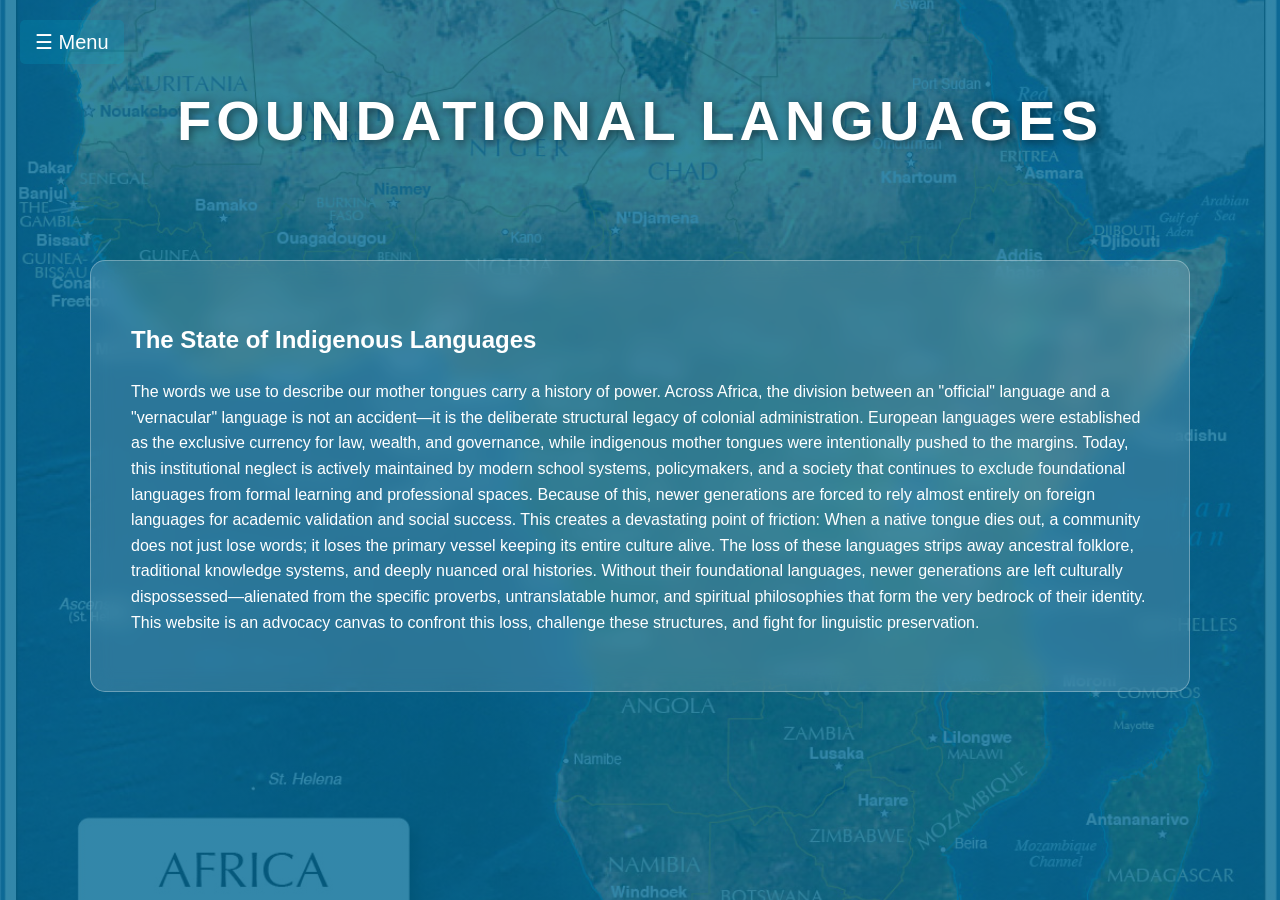
==== index.html @ bee20b6f "hello" ====
<!DOCTYPE html>
<html lang="en">
<head>
    <meta charset="UTF-8">
    <meta name="viewport" content="width=device-width, initial-scale=1.0">
    <title>Foundational Languages | Home</title>
    <link rel="stylesheet" href="home.css">
</head>
<body>
      <div id="side-menu" class="side-nav">
        <a href="about.html">About & Analysis</a>
        <a href="javascript:void(0)" class="close-btn" onclick="closeNav()">&times;</a>
        <a href="index.html">Home</a>
        <a href="poetry.html">Poetry</a>
        <a href="stats.html">Statistics</a>
        <a href="videos.html">Videos</a>
        <a href="advocacy.html">Advocacy</a>
    </div>

<span class="menu-trigger" onclick="openNav()">&#9776; Menu</span>

    <header>
        <h1>Foundational Languages</h1>
    </header>

    <main class="container">
       
        <section class="main-info-box">
            <h2>The State of Indigenous Languages</h2>
            <p>The words we use to describe our mother tongues carry a history of power. Across Africa, the division between an "official" language and a "vernacular" language is not an accident—it is the deliberate structural legacy of colonial administration. European languages were established as the exclusive currency for law, wealth, and governance, while indigenous mother tongues were intentionally pushed to the margins.<b></b>

Today, this institutional neglect is actively maintained by modern school systems, policymakers, and a society that continues to exclude foundational languages from formal learning and professional spaces. Because of this, newer generations are forced to rely almost entirely on foreign languages for academic validation and social success.

This creates a devastating point of friction:
When a native tongue dies out, a community does not just lose words; it loses the primary vessel keeping its entire culture alive. The loss of these languages strips away ancestral folklore, traditional knowledge systems, and deeply nuanced oral histories.

Without their foundational languages, newer generations are left culturally dispossessed—alienated from the specific proverbs, untranslatable humor, and spiritual philosophies that form the very bedrock of their identity. This website is an advocacy canvas to confront this loss, challenge these structures, and fight for linguistic preservation.</p>
        </section>
    <script src="home.js"></script>
</body>
</html>
---- home.css ----
/* General Setup */
body {
    margin: 0;
    padding: 0;
    font-family: 'Segoe UI', Tahoma, Geneva, Verdana, sans-serif;
    color: white;
    /* Background: Ocean Blue with Africa Map */
    background: linear-gradient(rgba(0, 105, 148, 0.8), rgba(0, 105, 148, 0.8)), 
                url('Africa.jpg'); 
    background-size: cover;
    background-attachment: fixed;
    background-position: center;
}

header {
    text-align: center;
    padding: 50px 0;
}

h1 {
    font-size: 3.5rem;
    text-transform: uppercase;
    letter-spacing: 5px;
    text-shadow: 2px 2px 10px rgba(0,0,0,0.5);
}

.container {
    max-width: 1100px;
    margin: 0 auto;
    padding: 20px;
}

/* The "One Huge Text Box" */
.main-info-box {
    background: rgba(255, 255, 255, 0.15); /* Semi-transparent */
    backdrop-filter: blur(10px); /* Blurs the map behind the box for readability */
    padding: 40px;
    border-radius: 15px;
    border: 1px solid rgba(255, 255, 255, 0.3);
    margin-bottom: 40px;
    line-height: 1.6;
}

/* Mini Boxes Grid */
.grid-section {
    display: grid;
    grid-template-columns: repeat(auto-fit, minmax(300px, 1fr));
    gap: 20px;
}

.mini-box {
    background: rgba(0, 0, 0, 0.4);
    padding: 20px;
    border-radius: 10px;
    text-align: center;
}

.mini-box img {
    width: 100%;
    height: 200px;
    object-fit: cover;
    border-radius: 8px;
    margin-bottom: 15px;
}
.side-nav {
    height: 100%;
    width: 0;
    position: fixed;
    z-index: 1000;
    top: 0;
    left: 0;
    background-color: rgba(0, 20, 30, 0.95);
    overflow-x: hidden;
    transition: 0.5s;
    padding-top: 60px;
    backdrop-filter: blur(10px);
}

.side-nav a {
    padding: 8px 8px 8px 32px;
    text-decoration: none;
    font-size: 25px;
    color: #818181;
    display: block;
    transition: 0.3s;
}

.side-nav a:hover {
    color: #00d4ff;
}

.side-nav .close-btn {
    position: absolute;
    top: 0;
    right: 25px;
    font-size: 36px;
    margin-left: 50px;
}

.menu-trigger {
    font-size: 20px;
    cursor: pointer;
    position: fixed;
    top: 20px;
    left: 20px;
    background: rgba(0, 168, 204, 0.2);
    padding: 10px 15px;
    border-radius: 5px;
    z-index: 999;
}
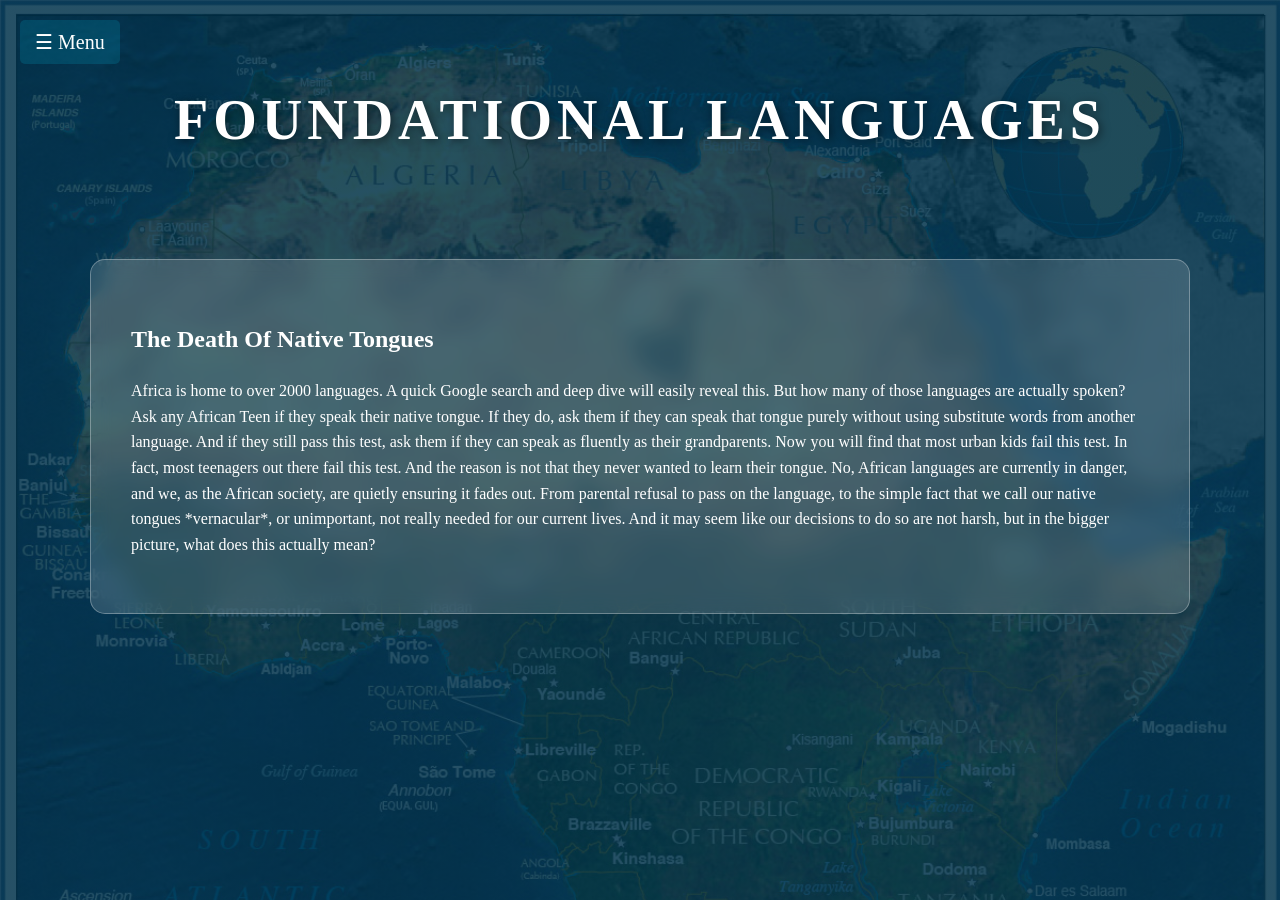
==== commit c84b5cb8: "Update section on indigenous languages and culture" ====
--- a/index.html
+++ b/index.html
@@ -26,16 +26,11 @@
     <main class="container">
        
         <section class="main-info-box">
-            <h2>The State of Indigenous Languages</h2>
-            <p>The words we use to describe our mother tongues carry a history of power. Across Africa, the division between an "official" language and a "vernacular" language is not an accident—it is the deliberate structural legacy of colonial administration. European languages were established as the exclusive currency for law, wealth, and governance, while indigenous mother tongues were intentionally pushed to the margins.<b></b>
-
-Today, this institutional neglect is actively maintained by modern school systems, policymakers, and a society that continues to exclude foundational languages from formal learning and professional spaces. Because of this, newer generations are forced to rely almost entirely on foreign languages for academic validation and social success.
-
-This creates a devastating point of friction:
-When a native tongue dies out, a community does not just lose words; it loses the primary vessel keeping its entire culture alive. The loss of these languages strips away ancestral folklore, traditional knowledge systems, and deeply nuanced oral histories.
-
-Without their foundational languages, newer generations are left culturally dispossessed—alienated from the specific proverbs, untranslatable humor, and spiritual philosophies that form the very bedrock of their identity. This website is an advocacy canvas to confront this loss, challenge these structures, and fight for linguistic preservation.</p>
+            <h2>The Death Of Native Tongues</h2>
+            <p>Africa is home to over 2000 languages. A quick Google search and deep dive will easily reveal this. But how many of those languages are actually spoken? Ask any African Teen if they speak their native tongue. If they do, ask them if they can speak that tongue purely without using substitute words from another language. And if they still pass this test, ask them if they can speak as fluently as their grandparents. Now you will find that most urban kids fail this test. In fact, most teenagers out there fail this test. And the reason is not that they never wanted to learn their tongue.<b></b>
+ No, African languages are currently in danger, and we, as the African society, are quietly ensuring it fades out. From parental refusal to pass on the language, to the simple fact that we call our native tongues *vernacular*, or unimportant, not really needed for our current lives. And it may seem like our decisions to do so are not harsh, but in the bigger picture, what does this actually mean?
+</p>
         </section>
     <script src="home.js"></script>
 </body>
-</html>+</html>
--- a/home.css
+++ b/home.css
@@ -2,14 +2,12 @@
 body {
     margin: 0;
     padding: 0;
-    font-family: 'Segoe UI', Tahoma, Geneva, Verdana, sans-serif;
+    font-family: 'Georgia', serif;
     color: white;
-    /* Background: Ocean Blue with Africa Map */
-    background: linear-gradient(rgba(0, 105, 148, 0.8), rgba(0, 105, 148, 0.8)), 
+    background: linear-gradient(rgba(0, 50, 75, 0.85), rgba(0, 50, 75, 0.85)), 
                 url('Africa.jpg'); 
     background-size: cover;
     background-attachment: fixed;
-    background-position: center;
 }
 
 header {
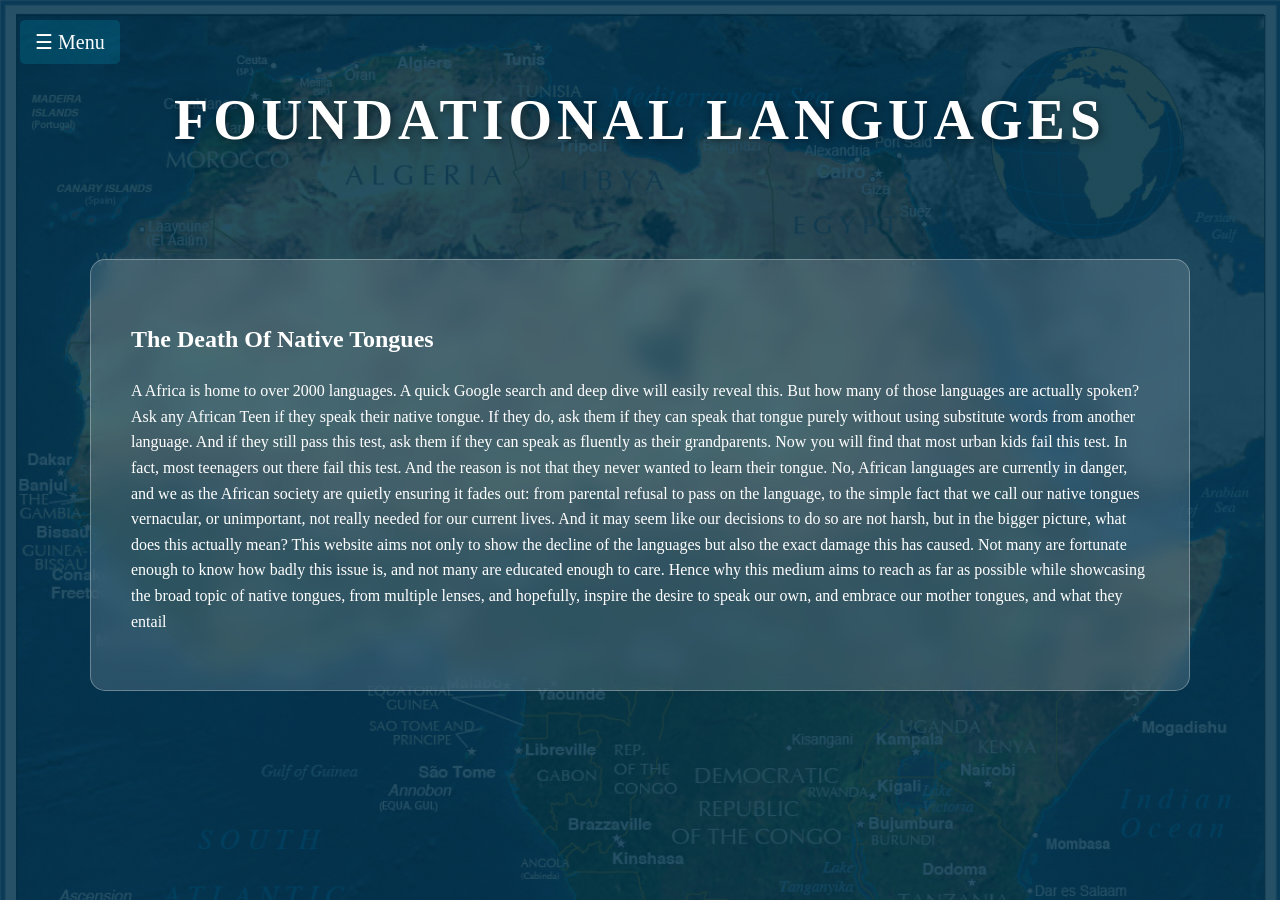
==== commit 194674e1: "Revise content on native languages in Africa Updated the paragraph discussing the decline of native " ====
--- a/index.html
+++ b/index.html
@@ -27,8 +27,11 @@
        
         <section class="main-info-box">
             <h2>The Death Of Native Tongues</h2>
-            <p>Africa is home to over 2000 languages. A quick Google search and deep dive will easily reveal this. But how many of those languages are actually spoken? Ask any African Teen if they speak their native tongue. If they do, ask them if they can speak that tongue purely without using substitute words from another language. And if they still pass this test, ask them if they can speak as fluently as their grandparents. Now you will find that most urban kids fail this test. In fact, most teenagers out there fail this test. And the reason is not that they never wanted to learn their tongue.<b></b>
- No, African languages are currently in danger, and we, as the African society, are quietly ensuring it fades out. From parental refusal to pass on the language, to the simple fact that we call our native tongues *vernacular*, or unimportant, not really needed for our current lives. And it may seem like our decisions to do so are not harsh, but in the bigger picture, what does this actually mean?
+            <p>A
+Africa is home to over 2000 languages. A quick Google search and deep dive will easily reveal this. But how many of those languages are actually spoken? Ask any African Teen if they speak their native tongue. If they do, ask them if they can speak that tongue purely without using substitute words from another language. And if they still pass this test, ask them if they can speak as fluently as their grandparents. Now you will find that most urban kids fail this test. In fact, most teenagers out there fail this test. And the reason is not that they never wanted to learn their tongue.<b></b>
+ No, African languages are currently in danger, and we as the African society are quietly ensuring it fades out: from parental refusal to pass on the language, to the simple fact that we call our native tongues vernacular, or unimportant, not really needed for our current lives. And it may seem like our decisions to do so are not harsh, but in the bigger picture, what does this actually mean?<b></b>
+
+This website aims not only to show the decline of the languages but also the exact damage this has caused. Not many are fortunate enough to know how badly this issue is, and not many are educated enough to care. Hence why this medium aims to reach as far as possible while showcasing the broad topic of native tongues, from multiple lenses, and hopefully, inspire the desire to speak our own, and embrace our mother tongues, and what they entail
 </p>
         </section>
     <script src="home.js"></script>
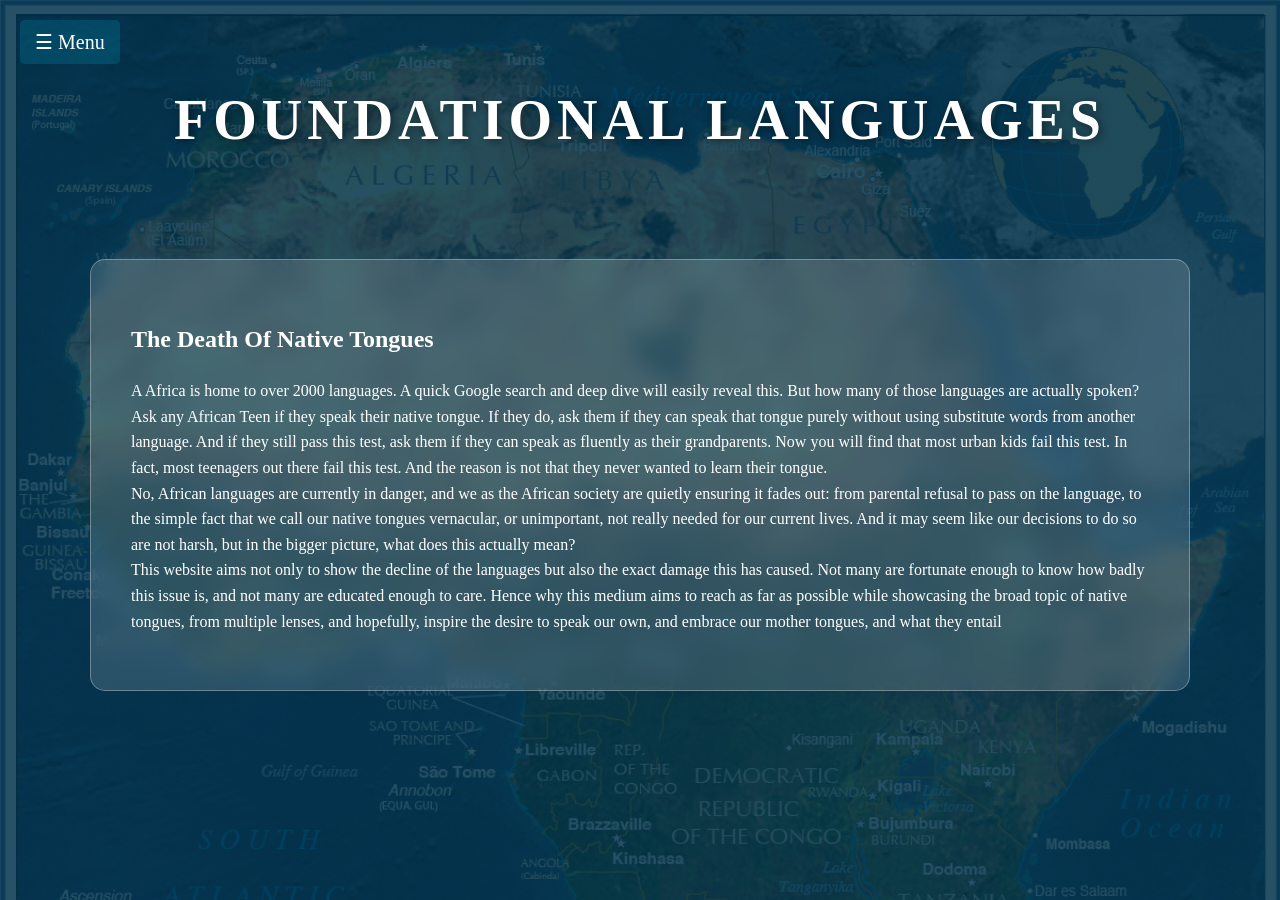
==== commit 69e946d8: "Update HTML content for language preservation section Replace <b> tags with <br> tags in the main-in" ====
--- a/index.html
+++ b/index.html
@@ -28,8 +28,8 @@
         <section class="main-info-box">
             <h2>The Death Of Native Tongues</h2>
             <p>A
-Africa is home to over 2000 languages. A quick Google search and deep dive will easily reveal this. But how many of those languages are actually spoken? Ask any African Teen if they speak their native tongue. If they do, ask them if they can speak that tongue purely without using substitute words from another language. And if they still pass this test, ask them if they can speak as fluently as their grandparents. Now you will find that most urban kids fail this test. In fact, most teenagers out there fail this test. And the reason is not that they never wanted to learn their tongue.<b></b>
- No, African languages are currently in danger, and we as the African society are quietly ensuring it fades out: from parental refusal to pass on the language, to the simple fact that we call our native tongues vernacular, or unimportant, not really needed for our current lives. And it may seem like our decisions to do so are not harsh, but in the bigger picture, what does this actually mean?<b></b>
+Africa is home to over 2000 languages. A quick Google search and deep dive will easily reveal this. But how many of those languages are actually spoken? Ask any African Teen if they speak their native tongue. If they do, ask them if they can speak that tongue purely without using substitute words from another language. And if they still pass this test, ask them if they can speak as fluently as their grandparents. Now you will find that most urban kids fail this test. In fact, most teenagers out there fail this test. And the reason is not that they never wanted to learn their tongue.<br>
+ No, African languages are currently in danger, and we as the African society are quietly ensuring it fades out: from parental refusal to pass on the language, to the simple fact that we call our native tongues vernacular, or unimportant, not really needed for our current lives. And it may seem like our decisions to do so are not harsh, but in the bigger picture, what does this actually mean?<br>
 
 This website aims not only to show the decline of the languages but also the exact damage this has caused. Not many are fortunate enough to know how badly this issue is, and not many are educated enough to care. Hence why this medium aims to reach as far as possible while showcasing the broad topic of native tongues, from multiple lenses, and hopefully, inspire the desire to speak our own, and embrace our mother tongues, and what they entail
 </p>
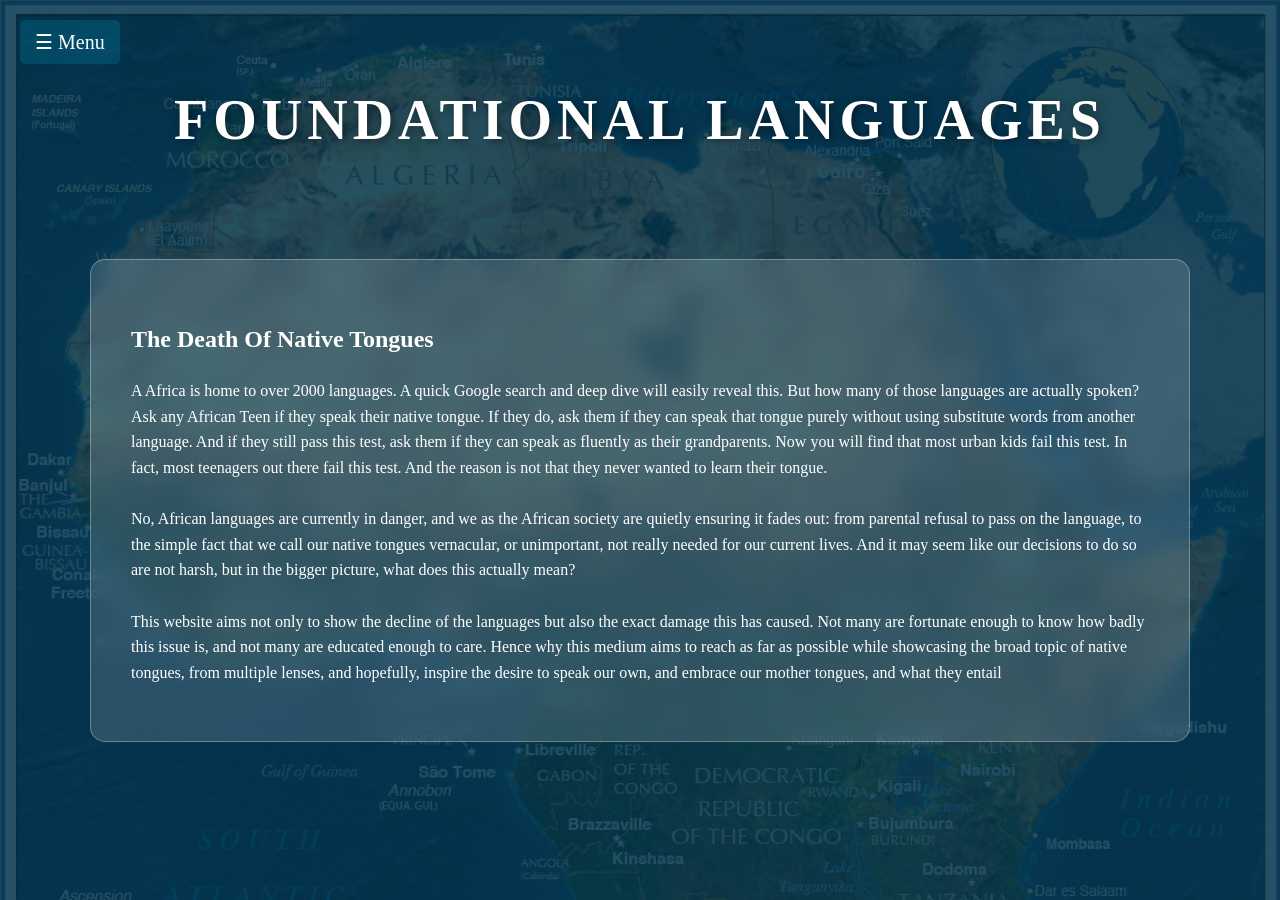
==== commit c801f76e: "Enhance paragraph formatting with line breaks Added additional line breaks for improved readability." ====
--- a/index.html
+++ b/index.html
@@ -28,8 +28,8 @@
         <section class="main-info-box">
             <h2>The Death Of Native Tongues</h2>
             <p>A
-Africa is home to over 2000 languages. A quick Google search and deep dive will easily reveal this. But how many of those languages are actually spoken? Ask any African Teen if they speak their native tongue. If they do, ask them if they can speak that tongue purely without using substitute words from another language. And if they still pass this test, ask them if they can speak as fluently as their grandparents. Now you will find that most urban kids fail this test. In fact, most teenagers out there fail this test. And the reason is not that they never wanted to learn their tongue.<br>
- No, African languages are currently in danger, and we as the African society are quietly ensuring it fades out: from parental refusal to pass on the language, to the simple fact that we call our native tongues vernacular, or unimportant, not really needed for our current lives. And it may seem like our decisions to do so are not harsh, but in the bigger picture, what does this actually mean?<br>
+Africa is home to over 2000 languages. A quick Google search and deep dive will easily reveal this. But how many of those languages are actually spoken? Ask any African Teen if they speak their native tongue. If they do, ask them if they can speak that tongue purely without using substitute words from another language. And if they still pass this test, ask them if they can speak as fluently as their grandparents. Now you will find that most urban kids fail this test. In fact, most teenagers out there fail this test. And the reason is not that they never wanted to learn their tongue.<br><br>
+ No, African languages are currently in danger, and we as the African society are quietly ensuring it fades out: from parental refusal to pass on the language, to the simple fact that we call our native tongues vernacular, or unimportant, not really needed for our current lives. And it may seem like our decisions to do so are not harsh, but in the bigger picture, what does this actually mean?<br><br>
 
 This website aims not only to show the decline of the languages but also the exact damage this has caused. Not many are fortunate enough to know how badly this issue is, and not many are educated enough to care. Hence why this medium aims to reach as far as possible while showcasing the broad topic of native tongues, from multiple lenses, and hopefully, inspire the desire to speak our own, and embrace our mother tongues, and what they entail
 </p>
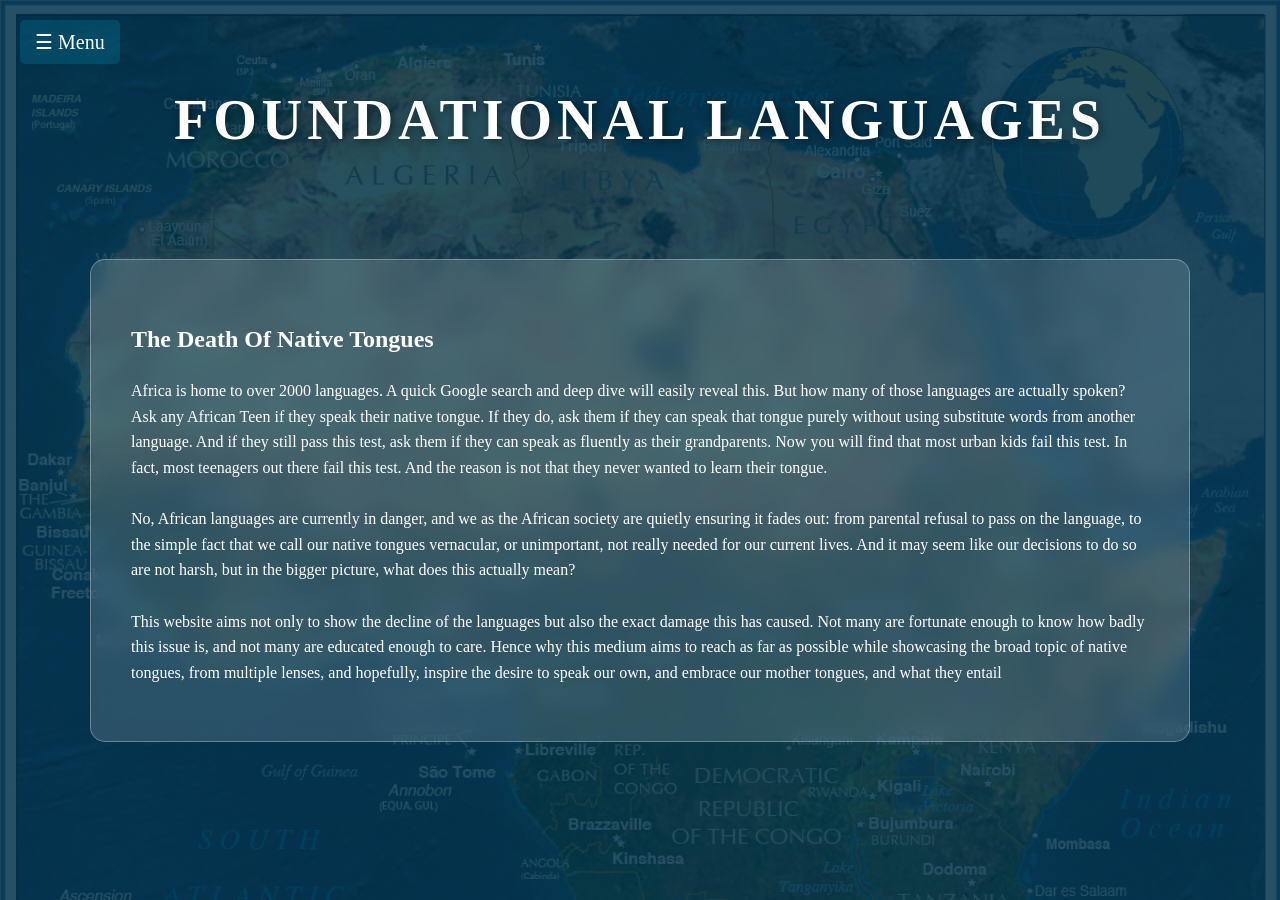
==== commit 29fc3c5d: "Fix paragraph formatting in index.html" ====
--- a/index.html
+++ b/index.html
@@ -27,8 +27,7 @@
        
         <section class="main-info-box">
             <h2>The Death Of Native Tongues</h2>
-            <p>A
-Africa is home to over 2000 languages. A quick Google search and deep dive will easily reveal this. But how many of those languages are actually spoken? Ask any African Teen if they speak their native tongue. If they do, ask them if they can speak that tongue purely without using substitute words from another language. And if they still pass this test, ask them if they can speak as fluently as their grandparents. Now you will find that most urban kids fail this test. In fact, most teenagers out there fail this test. And the reason is not that they never wanted to learn their tongue.<br><br>
+            <p>Africa is home to over 2000 languages. A quick Google search and deep dive will easily reveal this. But how many of those languages are actually spoken? Ask any African Teen if they speak their native tongue. If they do, ask them if they can speak that tongue purely without using substitute words from another language. And if they still pass this test, ask them if they can speak as fluently as their grandparents. Now you will find that most urban kids fail this test. In fact, most teenagers out there fail this test. And the reason is not that they never wanted to learn their tongue.<br><br>
  No, African languages are currently in danger, and we as the African society are quietly ensuring it fades out: from parental refusal to pass on the language, to the simple fact that we call our native tongues vernacular, or unimportant, not really needed for our current lives. And it may seem like our decisions to do so are not harsh, but in the bigger picture, what does this actually mean?<br><br>
 
 This website aims not only to show the decline of the languages but also the exact damage this has caused. Not many are fortunate enough to know how badly this issue is, and not many are educated enough to care. Hence why this medium aims to reach as far as possible while showcasing the broad topic of native tongues, from multiple lenses, and hopefully, inspire the desire to speak our own, and embrace our mother tongues, and what they entail
